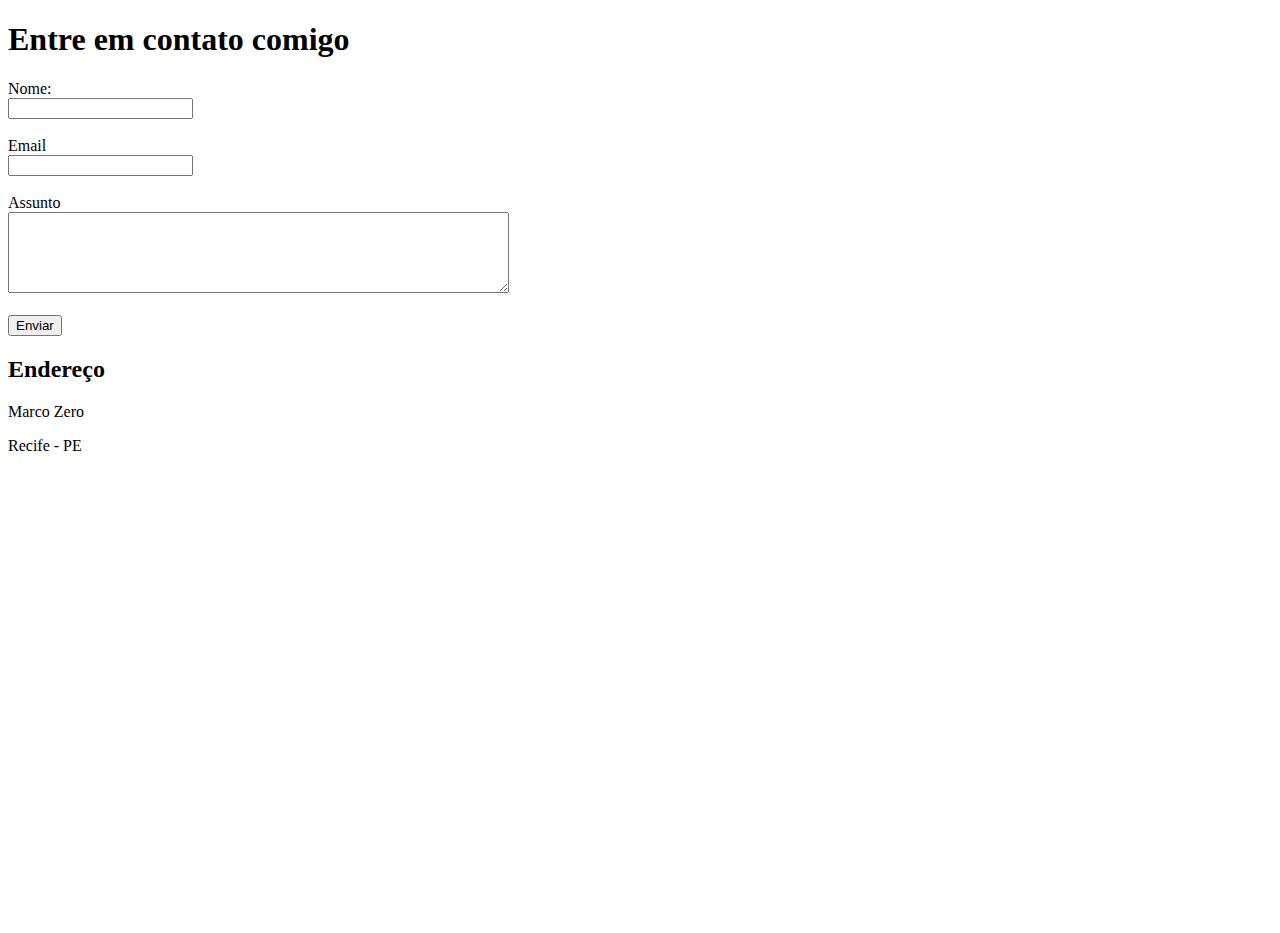
==== contato.html @ cf8d8460 "exercicio fundamentos html" ====
<!DOCTYPE html>
<html lang="pt-br">
<head>
    <meta charset="UTF-8">
    <meta http-equiv="X-UA-Compatible" content="IE=edge">
    <meta name="viewport" content="width=device-width, initial-scale=1.0">
    <title>Contato</title>
</head>
<body>
  <h1>Entre em contato comigo</h1>  

  <form>
    <label for="nome">Nome:</label> 
    <br>
    <input type="text" id="nome">
    <br>
    <br>

    <label for="email">Email</label>
    <br>
    <input type="email" id="email">
    <br>
    <br>

    <label for="assunto">Assunto</label>
    <br>
    <textarea name="assunto" id="assunto" cols="60" rows="5"></textarea>
    
    <br>
    <br>
    <button>Enviar</button>
    </form>

    <h2>Endereço</h2>
    <p>Marco Zero</p>
    <p>Recife - PE</p>
    <iframe src="https://www.google.com/maps/embed?pb=!1m18!1m12!1m3!1d3950.3751060964073!2d-34.871083450000015!3d-8.063166999999998!2m3!1f0!2f0!3f0!3m2!1i1024!2i768!4f13.1!3m3!1m2!1s0x7ab18a48ed72541%3A0xf5636ba795e00cd4!2sPra%C3%A7a%20Bar%C3%A3o%20do%20Rio%20Branco%20-%20Recife%2C%20PE%2C%2050020-360!5e0!3m2!1spt-BR!2sbr!4v1637721140398!5m2!1spt-BR!2sbr" width="600" height="450" style="border:0;" allowfullscreen="" loading="lazy"></iframe>
</body>
</html>
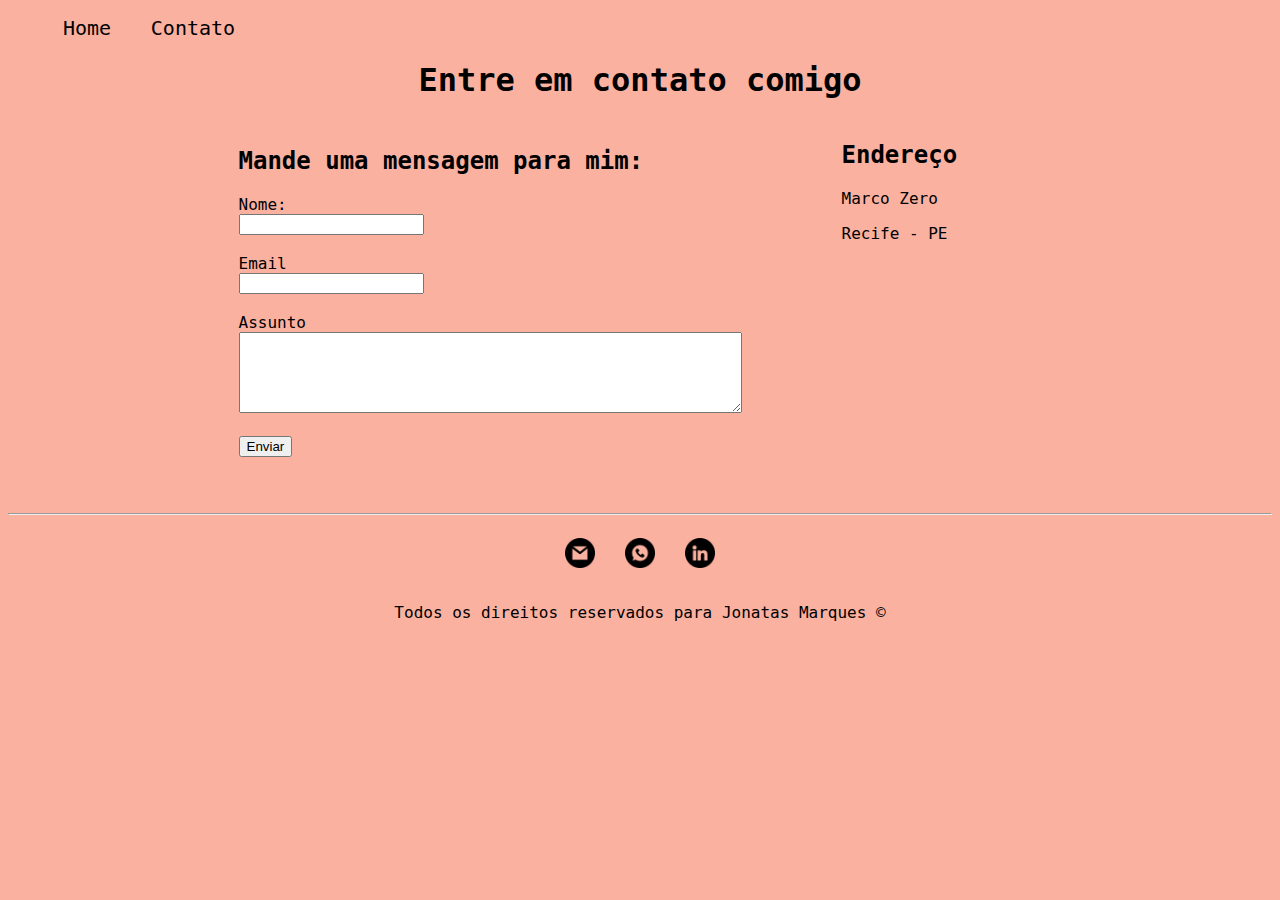
==== commit a17cd651: "Adicionando css" ====
--- a/contato.html
+++ b/contato.html
@@ -5,35 +5,69 @@
     <meta http-equiv="X-UA-Compatible" content="IE=edge">
     <meta name="viewport" content="width=device-width, initial-scale=1.0">
     <title>Contato</title>
+    <link rel="stylesheet" href="assets/css/style.css">
 </head>
-<body>
-  <h1>Entre em contato comigo</h1>  
-
-  <form>
-    <label for="nome">Nome:</label> 
-    <br>
-    <input type="text" id="nome">
-    <br>
-    <br>
-
-    <label for="email">Email</label>
-    <br>
-    <input type="email" id="email">
-    <br>
-    <br>
-
-    <label for="assunto">Assunto</label>
-    <br>
-    <textarea name="assunto" id="assunto" cols="60" rows="5"></textarea>
+<body class="bc ff">
+  <ul class="menu">
+    <li>
+        <a href="index.html">Home</a>
+    </li>
+    <li>
+        <a href="contato.html">Contato</a>
+    </li>
+</ul>
+  <h1 class="center">Entre em contato comigo</h1>  
+  <div class="container mb-50">
+    <div class="mr-50">
+      <h2>Mande uma mensagem para mim:</h2>
+      <form>
+        <label for="nome">Nome:</label> 
+        <br>
+        <input type="text" id="nome">
+        <br>
+        <br>
     
-    <br>
-    <br>
-    <button>Enviar</button>
-    </form>
-
-    <h2>Endereço</h2>
+        <label for="email">Email</label>
+        <br>
+        <input type="email" id="email">
+        <br>
+        <br>
+    
+        <label for="assunto">Assunto</label>
+        <br>
+        <textarea name="assunto" id="assunto" cols="60" rows="5"></textarea>
+        
+        <br>
+        <br>
+        <button>Enviar</button>
+        </form>
+    </div>
+    <div class="ml-50">
+      <h2>Endereço</h2>
     <p>Marco Zero</p>
     <p>Recife - PE</p>
-    <iframe src="https://www.google.com/maps/embed?pb=!1m18!1m12!1m3!1d3950.3751060964073!2d-34.871083450000015!3d-8.063166999999998!2m3!1f0!2f0!3f0!3m2!1i1024!2i768!4f13.1!3m3!1m2!1s0x7ab18a48ed72541%3A0xf5636ba795e00cd4!2sPra%C3%A7a%20Bar%C3%A3o%20do%20Rio%20Branco%20-%20Recife%2C%20PE%2C%2050020-360!5e0!3m2!1spt-BR!2sbr!4v1637721140398!5m2!1spt-BR!2sbr" width="600" height="450" style="border:0;" allowfullscreen="" loading="lazy"></iframe>
+    <iframe src="https://www.google.com/maps/embed?pb=!1m18!1m12!1m3!1d3950.3751060964073!2d-34.871083450000015!3d-8.063166999999998!2m3!1f0!2f0!3f0!3m2!1i1024!2i768!4f13.1!3m3!1m2!1s0x7ab18a48ed72541%3A0xf5636ba795e00cd4!2sPra%C3%A7a%20Bar%C3%A3o%20do%20Rio%20Branco%20-%20Recife%2C%20PE%2C%2050020-360!5e0!3m2!1spt-BR!2sbr!4v1637721140398!5m2!1spt-BR!2sbr" width="200" height="200" style="border:0;" allowfullscreen="" loading="lazy"></iframe>
+    </div>
+  </div> 
+  <hr>
+    <div class="container">
+        <a href="mailto:marquesjon@gmail.com" target="_blank">
+        <img class="tm-redesocial p-30" src="assets/img/gmail.png" alt="logotipo do e-mail">
+        </a>
+        <a href="https://api.whatsapp.com/send?phone=5581988164550" target="_blank">
+        <img class="tm-redesocial p-30" src="assets/img/whatsapp.png" alt="logotipo do Whatsapp">
+        </a>
+        <a href="https://www.linkedin.com/in/jonatasmarquesb/" target="_blank">
+            <img class="tm-redesocial p-30" src="assets/img/linkedin.png" alt="logotipo do linkedin">
+        </a>      
+
+    </div>
+    <footer class="center">
+        <p>
+            Todos os direitos reservados para Jonatas Marques &copy;
+        </p>
+    </footer>
+
+    
 </body>
 </html>--- a/assets/css/style.css
+++ b/assets/css/style.css
@@ -0,0 +1,66 @@
+/* Estilos da página index.html */
+
+.bc {
+    background-color: #fab1a0;
+}
+
+.ff {
+    font-family: DejaVu Sans Mono, monospace;
+}
+
+.center {
+    text-align: center;
+}
+
+.container {
+    display: flex;
+    flex-flow: row;
+    justify-content: center;
+    align-items: center;
+}
+
+.menu li {
+    display: inline;
+    padding: 15px;
+    
+}
+
+.menu li a {
+    text-decoration: none;
+    color: black;
+    font-size: 20px;
+    
+}
+
+.menu li a:hover {
+    color:gray;
+}
+
+.p-30 {
+    padding: 15px;
+}
+
+.br-50 {
+    max-width: 200px;
+    max-height: 200px;
+    border-radius: 100px;
+}
+.tm-redesocial {
+    width: 30px;
+    height: 30px;
+}
+.mb-50 {
+    margin-bottom: 50px;
+}
+.justify {
+    text-align: justify;
+}
+
+/* Estilos da pagina contato */ 
+
+.ml-50 {
+    margin-left: 50px;
+}
+.mr-50 {
+    margin-right: 50px;
+}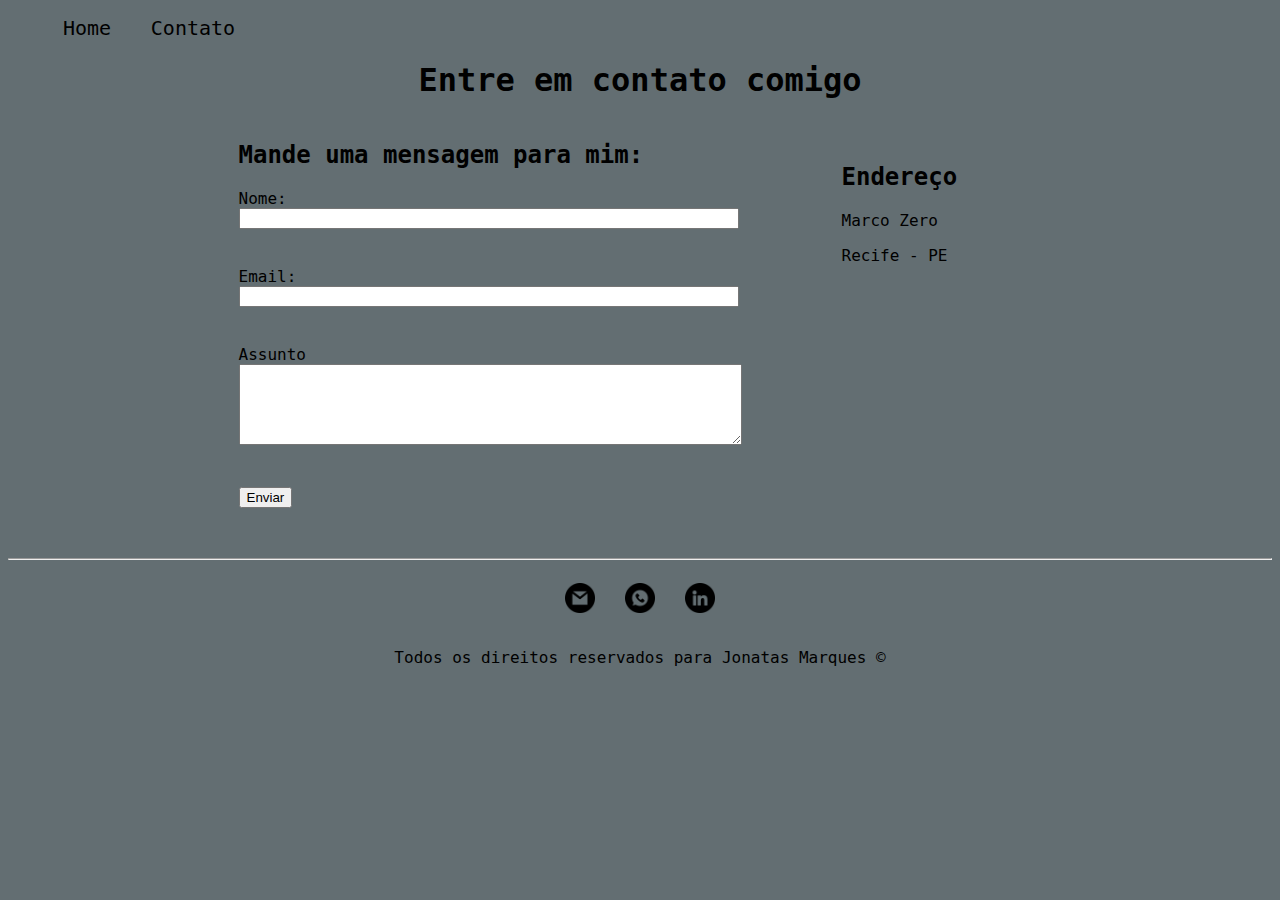
==== commit 5247b692: "adicionando javaScript" ====
--- a/contato.html
+++ b/contato.html
@@ -23,30 +23,33 @@
       <form>
         <label for="nome">Nome:</label> 
         <br>
-        <input type="text" id="nome">
+        <input type="text" id="nome" onkeyup='validaNome()'>
+        <div id='txtNome'></div>
         <br>
         <br>
     
-        <label for="email">Email</label>
+        <label for="email">Email:</label>
         <br>
-        <input type="email" id="email">
+        <input type="email" id="email" onkeyup='validaEmail()'>
+        <div id='txtEmail'></div>
         <br>
         <br>
     
         <label for="assunto">Assunto</label>
         <br>
-        <textarea name="assunto" id="assunto" cols="60" rows="5"></textarea>
+        <textarea name="assunto" id="assunto" cols="60" rows="5" onkeyup="validaAssunto()"></textarea>
+        <div id='txtAssunto'></div>
         
         <br>
         <br>
-        <button>Enviar</button>
+        <button onclick="enviar()">Enviar</button>
         </form>
     </div>
     <div class="ml-50">
       <h2>Endereço</h2>
     <p>Marco Zero</p>
     <p>Recife - PE</p>
-    <iframe src="https://www.google.com/maps/embed?pb=!1m18!1m12!1m3!1d3950.3751060964073!2d-34.871083450000015!3d-8.063166999999998!2m3!1f0!2f0!3f0!3m2!1i1024!2i768!4f13.1!3m3!1m2!1s0x7ab18a48ed72541%3A0xf5636ba795e00cd4!2sPra%C3%A7a%20Bar%C3%A3o%20do%20Rio%20Branco%20-%20Recife%2C%20PE%2C%2050020-360!5e0!3m2!1spt-BR!2sbr!4v1637721140398!5m2!1spt-BR!2sbr" width="200" height="200" style="border:0;" allowfullscreen="" loading="lazy"></iframe>
+    <iframe src="https://www.google.com/maps/embed?pb=!1m18!1m12!1m3!1d3950.3751060964073!2d-34.871083450000015!3d-8.063166999999998!2m3!1f0!2f0!3f0!3m2!1i1024!2i768!4f13.1!3m3!1m2!1s0x7ab18a48ed72541%3A0xf5636ba795e00cd4!2sPra%C3%A7a%20Bar%C3%A3o%20do%20Rio%20Branco%20-%20Recife%2C%20PE%2C%2050020-360!5e0!3m2!1spt-BR!2sbr!4v1637721140398!5m2!1spt-BR!2sbr" width="200" height="200" style="border:0;" allowfullscreen="" loading="lazy" onmousemove="mapaZoom()" onmouseout="mapaNormal()" id='mapa'></iframe>
     </div>
   </div> 
   <hr>
@@ -68,6 +71,7 @@
         </p>
     </footer>
 
-    
+    <script src="assets/js/script.js"></script>
+
 </body>
 </html>--- a/assets/css/style.css
+++ b/assets/css/style.css
@@ -1,11 +1,12 @@
 /* Estilos da página index.html */
 
 .bc {
-    background-color: #fab1a0;
+    background-color: #636e72;
 }
 
 .ff {
     font-family: DejaVu Sans Mono, monospace;
+    
 }
 
 .center {
@@ -63,4 +64,4 @@
 }
 .mr-50 {
     margin-right: 50px;
-}+}
